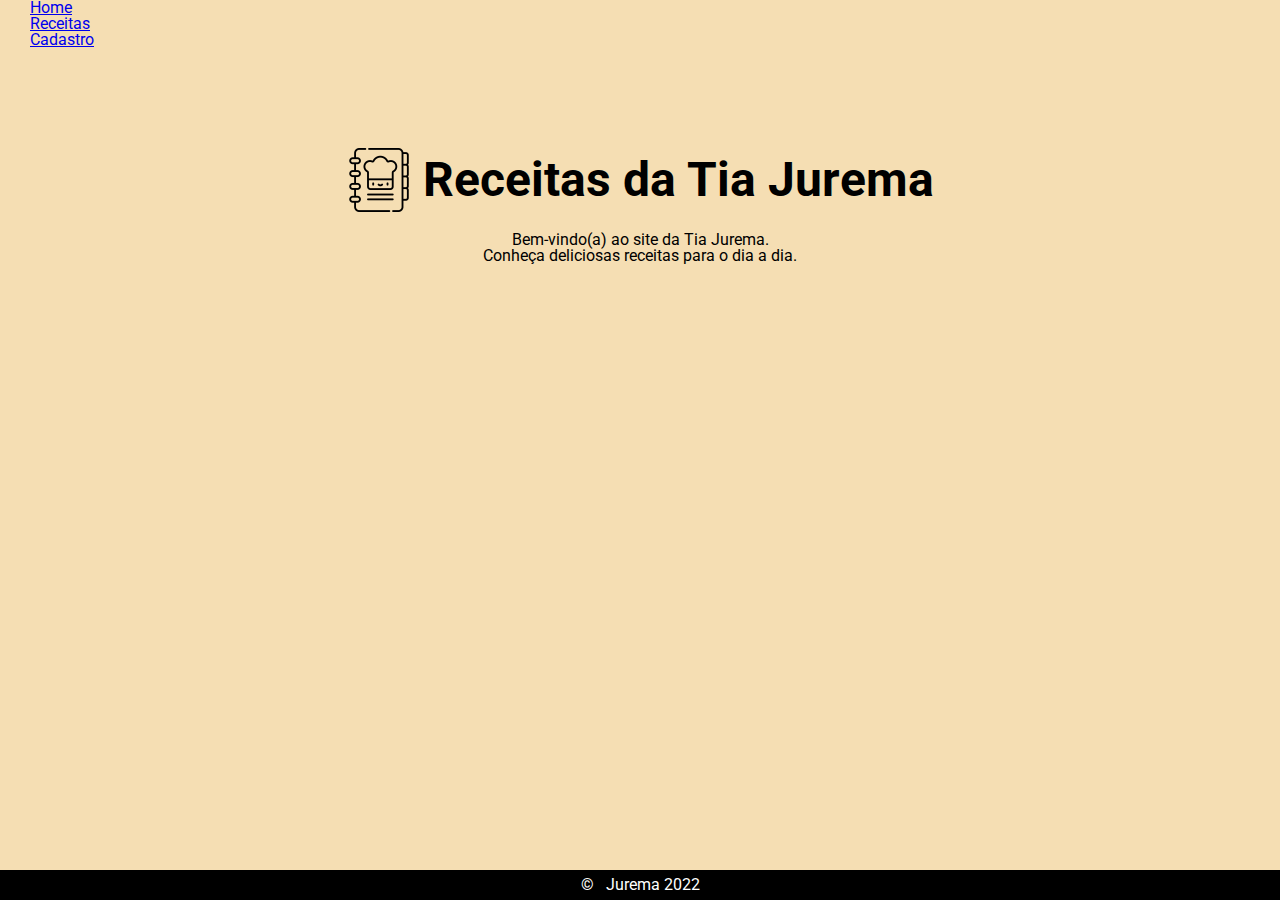
==== index.html @ 2fc33304 "Primeiro commit" ====
<!DOCTYPE html>
<html lang="pt-br">

<head>
    <meta charset="UTF-8">
    <meta http-equiv="X-UA-Compatible" content="IE=edge">
    <meta name="viewport" content="width=device-width, initial-scale=1.0">

    <!-- Reset CSS (Limpar formatação padrão dos navegadores) -->
    <link rel="stylesheet" href="./styles/reset.css">

    <!-- CSS Bootstrap -->
    <link href="https://cdn.jsdelivr.net/npm/bootstrap@5.2.2/dist/css/bootstrap.min.css" rel="stylesheet"
        integrity="sha384-Zenh87qX5JnK2Jl0vWa8Ck2rdkQ2Bzep5IDxbcnCeuOxjzrPF/et3URy9Bv1WTRi" crossorigin="anonymous">

    <!-- Estilos com formatação de uso comum para as páginas -->
    <link rel="stylesheet" href="./styles/formatos.css">

    <!-- Estilos de uso para a página Home -->
    <link rel="stylesheet" href="./styles/home.css">

    <title>Tia Jurema - Home</title>
</head>

<body>
    <header>
        <nav class="navbar navbar-expand navbar-dark bg-dark">
            <div class="navbar-collapse">
                <ul class="navbar-nav">
                    <li class="nav-item">
                        <a class="nav-link active" href="./index.html">Home</a>
                    </li>
                    <li class="nav-item">
                        <a class="nav-link" href="./receitas.html">Receitas</a>
                    </li>
                    <li class="nav-item">
                        <a class="nav-link" href="./cadastro.html">Cadastro</a>
                    </li>
                </ul>
            </div>
        </nav>
    </header>

    <main class="home">
        <div class="home__cabecalho">
            <img src="./assets/logo.png" alt="">
            <h1 class="home__titulo">Receitas da Tia Jurema</h1>
        </div>
        <h3 class="home__subtitulo">
            Bem-vindo(a) ao site da Tia Jurema. <br />
            Conheça deliciosas receitas para o dia a dia.
        </h3>
    </main>

    <footer>
        <span>&copy; &nbsp; Jurema 2022</span>
    </footer>


</body>

<!-- JavaScript Bundle with Popper (Bootstrap) -->
<script src="https://cdn.jsdelivr.net/npm/bootstrap@5.2.2/dist/js/bootstrap.bundle.min.js"
    integrity="sha384-OERcA2EqjJCMA+/3y+gxIOqMEjwtxJY7qPCqsdltbNJuaOe923+mo//f6V8Qbsw3"
    crossorigin="anonymous"></script>

</html>
---- styles/formatos.css ----
@import url("https://fonts.googleapis.com/css2?family=Roboto:wght@400;500;700&display=swap");

html,
body {
  font-family: "Roboto", sans-serif;
  height: 100%;
}

h1, h2, h3 {
  margin: 0;
}

body {
  display: flex;
  flex-direction: column;
  background-color: wheat;
}

body main {
  flex: 1 0 auto;
}

/* Header */
nav .navbar-collapse {
  padding-left: 30px;
}

/* Footer */
footer {
  display: flex;
  height: 30px;
  align-items: center;
  justify-content: center;

  background: black;
  color: white;
}
---- styles/home.css ----
.home {
  display: flex;
  flex-direction: column;
  align-items: center;

  margin-top: 100px;
}

.home__cabecalho {
  display: flex;
  justify-content: center;
  align-items: center;
}

.home__cabecalho img {
  height: 64px;
  width: 64px;
  margin-right: 12px;
}

.home__titulo {
    font-weight: 700;
    font-size: 48px
}

.home__subtitulo {
  margin-top: 20px;
  text-align: center;
}
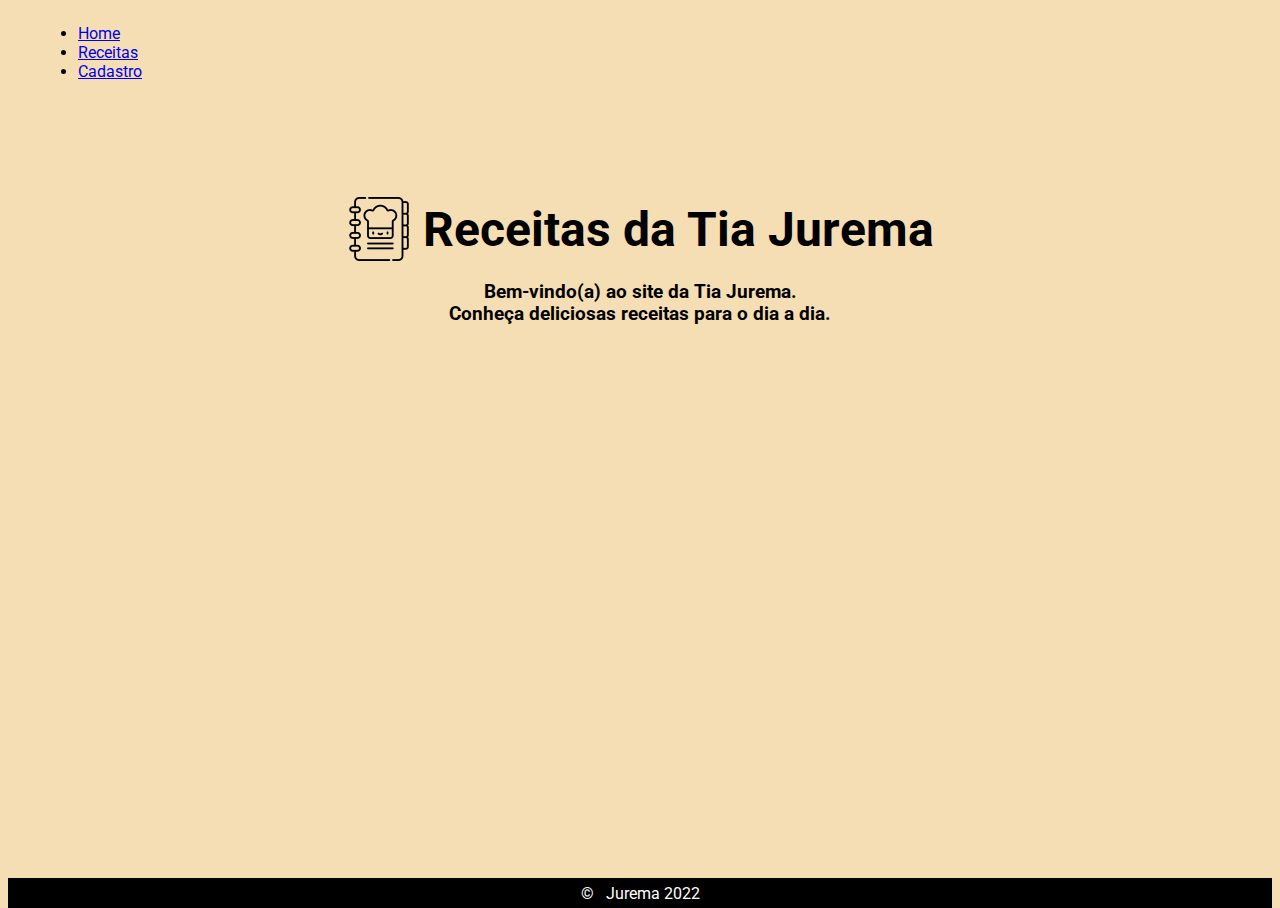
==== commit b870190e: "Remoção do reset css" ====
--- a/index.html
+++ b/index.html
@@ -5,9 +5,6 @@
     <meta charset="UTF-8">
     <meta http-equiv="X-UA-Compatible" content="IE=edge">
     <meta name="viewport" content="width=device-width, initial-scale=1.0">
-
-    <!-- Reset CSS (Limpar formatação padrão dos navegadores) -->
-    <link rel="stylesheet" href="./styles/reset.css">
 
     <!-- CSS Bootstrap -->
     <link href="https://cdn.jsdelivr.net/npm/bootstrap@5.2.2/dist/css/bootstrap.min.css" rel="stylesheet"
